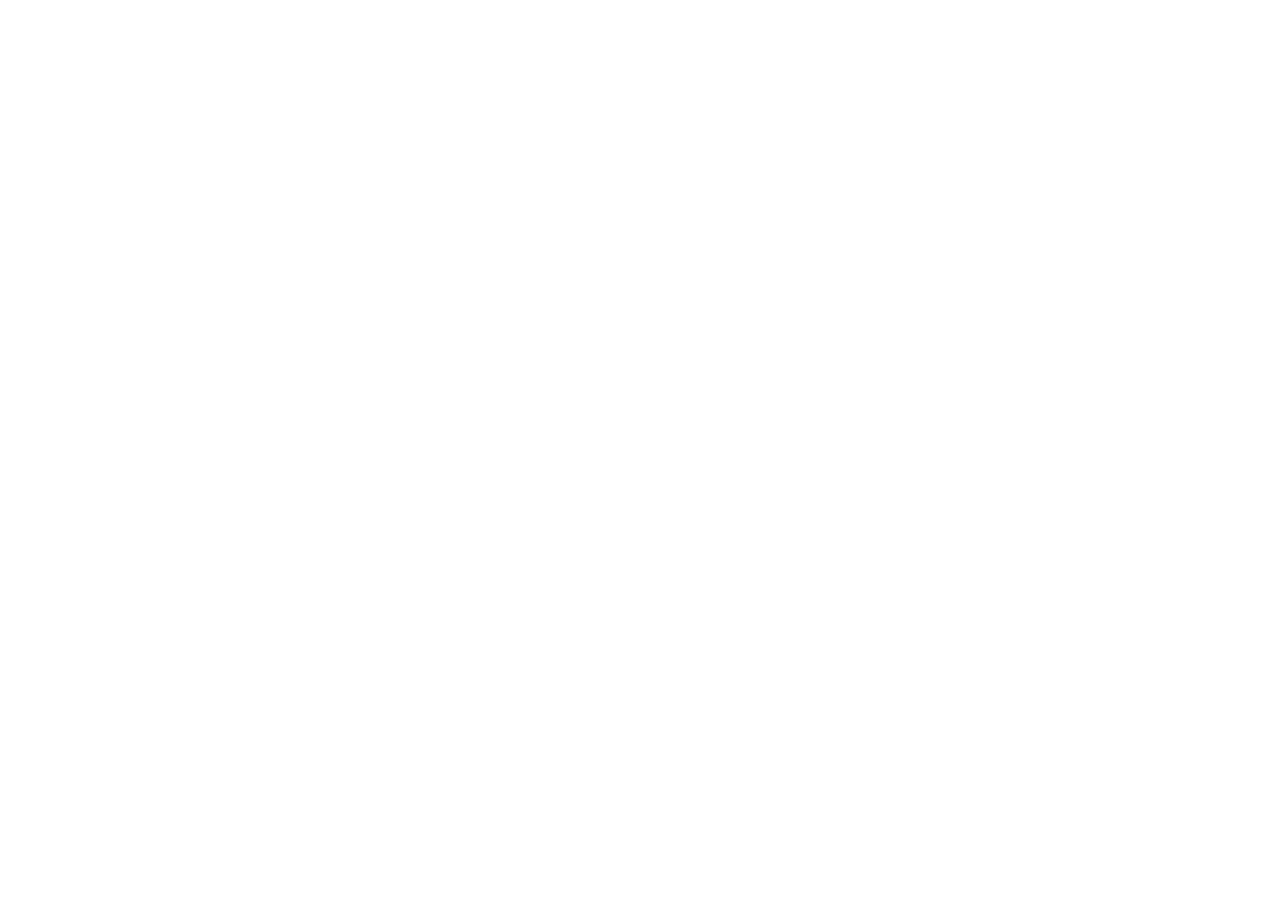
==== index.html @ 643f95d7 "commit the damn thing" ====
<html>
	<head>
		<title>Chess</title>
		<link rel="stylesheet" type="text/css" href="css/style.css">
	</head>
	<body>
		




		<!-- libraries -->
		<script type="text/javascript" src="js/lib/shims.js"></script>
		<script type="text/javascript" src="js/lib/underscore-min.js"></script>
		<script type="text/javascript" src="js/lib/jquery.min.js"></script>
		<script type="text/javascript" src="js/lib/shiro/shiro-class.js"></script>
		<script type="text/javascript" src="js/lib/shiro/shiro-eventemitter.js"></script>
		
		<!-- application -->
		<script type="text/javascript" src="js/attackedFields.js"></script>
		<script type="text/javascript" src="js/validation.js"></script>
		<script type="text/javascript" src="js/app.js"></script>
	</body>

</html>
---- css/style.css ----
@import url(http://fonts.googleapis.com/css?family=Ropa+Sans);

.test-container {
    width: 981px;
    margin: auto;
}

.test-all-passed .test  p {
    font-size: 40px;
}

.test-all-passed .test {
    background-color: #849E91;
}

.test-container > .test {
    font-size: 25px;   
    padding-top: 20px;
    padding-bottom: 20px;
    font-family: 'Ropa Sans', sans-serif;
}

.test {
    background-color: rgba(217,201,154,0.3);
    padding: 0px;
    text-align: center;
    font-size: 85%;
}

.test > .test {
    margin-top: 10px;
    margin-left: 30px;
    margin-right: 30px;
    margin-bottom: 10px;
    padding: 10px;

}

.test-last {
    text-align: left;
}

.test-last > p {
    display: inline-block;
    width: 85%;
    padding: 0px;
    margin: 0px;
}

.test-last .test-value {
    width: 15%;
    text-align: center;
    color: white;
    margin: 0px;
}

.test-last.test-passed .test-value {
    background-color: #849E91;
}

.test-last.test-failed .test-value {
    background-color: #C14543;
}
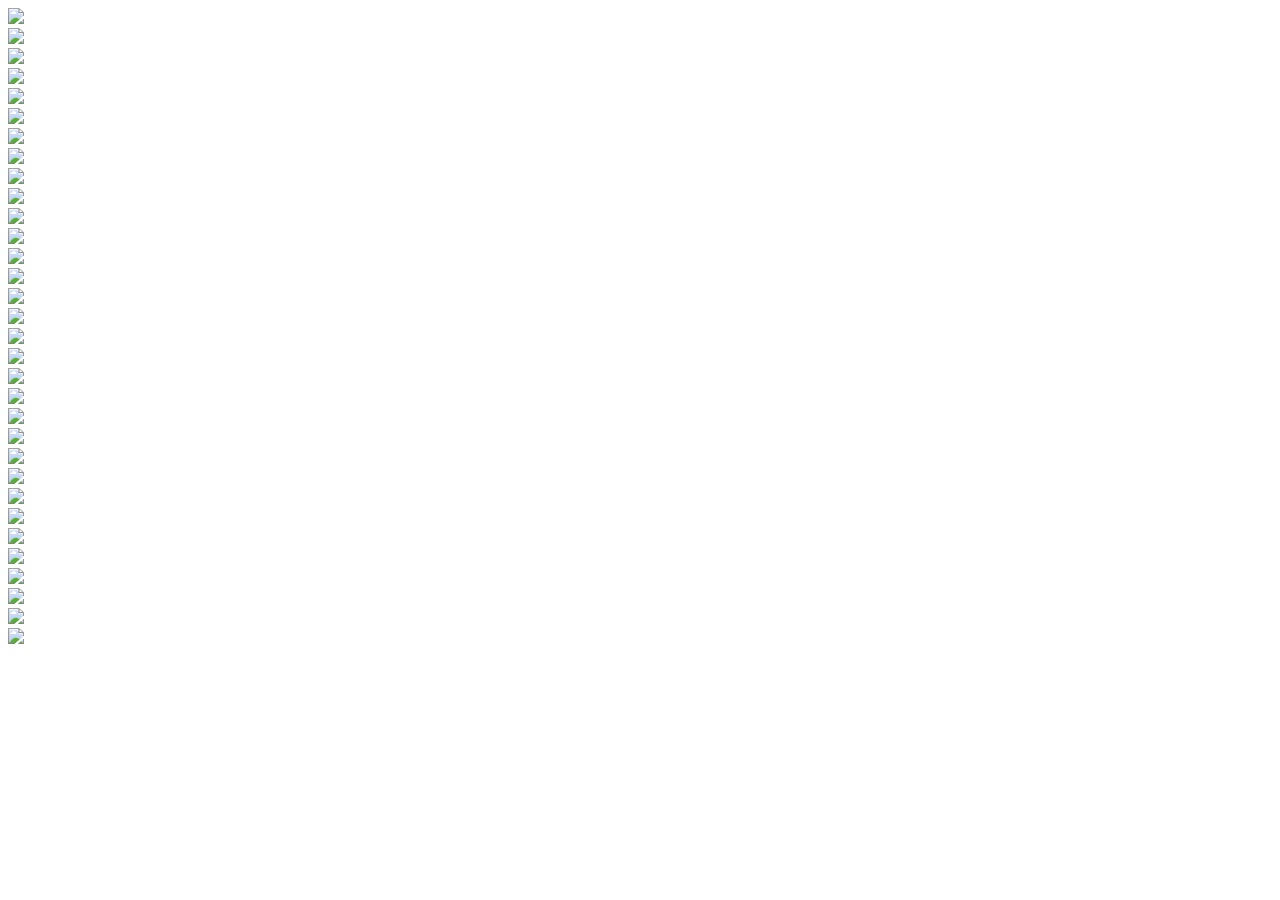
==== commit 06292384: "even more structure added" ====
--- a/index.html
+++ b/index.html
@@ -1,25 +1,97 @@
+<!DOCTYPE HTML>
 <html>
 	<head>
-		<title>Chess</title>
+		<link rel="stylesheet" type="text/css" href="css/reset.css">
 		<link rel="stylesheet" type="text/css" href="css/style.css">
 	</head>
 	<body>
+		<div class="container">
+			<div class="number">
+				<div class="letter"><img class="rook" id="black"  src="images/blackrook.svg"></div>
+				<div class="letter"><img class="knight" id="black"   src="images/blackknight.svg" ></div>
+				<div class="letter"><img class="bishop" id="black" src="images/blackbishop.svg"></div>
+				<div class="letter"><img class="queen" id="black"  src="images/blackqueen.svg" ></div>
+				<div class="letter"><img class="king" id="black"  src="images/blackking.svg" ></div>
+				<div class="letter"><img class="bishop" id="black"  src="images/blackbishop.svg" ></div>
+				<div class="letter"><img class="knight" id="black"  src="images/blackknight.svg" ></div>
+				<div class="letter"><img class="rook" id="black"   src="images/blackrook.svg" ></div>
+			</div>
+			<div class="number">
+				<div class="letter"><img class="pawn" id="black" src="images/blackpawn.svg"></div>
+				<div class="letter"><img class="pawn" id="black" src="images/blackpawn.svg"></div>
+				<div class="letter"><img class="pawn" id="black" src="images/blackpawn.svg"></div>
+				<div class="letter"><img class="pawn" id="black" src="images/blackpawn.svg"></div>
+				<div class="letter"><img class="pawn" id="black" src="images/blackpawn.svg"></div>
+				<div class="letter"><img class="pawn" id="black" src="images/blackpawn.svg"></div>
+				<div class="letter"><img class="pawn" id="black" src="images/blackpawn.svg"></div>
+				<div class="letter"><img class="pawn" id="black" src="images/blackpawn.svg"></div>
+			</div>
+			<div class="number">
+				<div class="letter"></div>
+				<div class="letter"></div>
+				<div class="letter"></div>
+				<div class="letter"></div>
+				<div class="letter"></div>
+				<div class="letter"></div>
+				<div class="letter"></div>
+				<div class="letter"></div>
+			</div>
+			<div class="number">
+				<div class="letter"></div>
+				<div class="letter"></div>
+				<div class="letter"></div>
+				<div class="letter"></div>
+				<div class="letter"></div>
+				<div class="letter"></div>
+				<div class="letter"></div>
+				<div class="letter"></div>
+			</div>
+			<div class="number">
+				<div class="letter"></div>
+				<div class="letter"></div>
+				<div class="letter"></div>
+				<div class="letter"></div>
+				<div class="letter"></div>
+				<div class="letter"></div>
+				<div class="letter"></div>
+				<div class="letter"></div>
+			</div>
+			<div class="number">
+				<div class="letter"></div>
+				<div class="letter"></div>
+				<div class="letter"></div>
+				<div class="letter"></div>
+				<div class="letter"></div>
+				<div class="letter"></div>
+				<div class="letter"></div>
+				<div class="letter"></div>
+			</div>
+			<div class="number">
+				<div class="letter"><img class="pawn" id="white" src="images/whitepawn.svg"></div>
+				<div class="letter"><img class="pawn" id="white" src="images/whitepawn.svg"></div>
+				<div class="letter"><img class="pawn" id="white" src="images/whitepawn.svg"></div>
+				<div class="letter"><img class="pawn" id="white" src="images/whitepawn.svg"></div>
+				<div class="letter"><img class="pawn" id="white" src="images/whitepawn.svg"></div>
+				<div class="letter"><img class="pawn" id="white" src="images/whitepawn.svg"></div>
+				<div class="letter"><img class="pawn" id="white" src="images/whitepawn.svg"></div>
+				<div class="letter"><img class="pawn" id="white" src="images/whitepawn.svg"></div>
+			</div>
+			<div class="number">
+				<div class="letter"><img class="rook" id="white"  src="images/whiterook.svg"></div>
+				<div class="letter"><img class="knight" id="white"   src="images/whiteknight.svg" ></div>
+				<div class="letter"><img class="bishop" id="white" src="images/whitebishop.svg"></div>
+				<div class="letter"><img class="queen" id="white"  src="images/whitequeen.svg" ></div>
+				<div class="letter"><img class="king" id="white"  src="images/whiteking.svg" ></div>
+				<div class="letter"><img class="bishop" id="white"  src="images/whitebishop.svg" ></div>
+				<div class="letter"><img class="knight" id="white"  src="images/whiteknight.svg" ></div>
+				<div class="letter"><img class="rook" id="white"   src="images/whiterook.svg" ></div>
+			</div>
+		</div>
 		
-
-
-
-
-		<!-- libraries -->
-		<script type="text/javascript" src="js/lib/shims.js"></script>
-		<script type="text/javascript" src="js/lib/underscore-min.js"></script>
-		<script type="text/javascript" src="js/lib/jquery.min.js"></script>
-		<script type="text/javascript" src="js/lib/shiro/shiro-class.js"></script>
-		<script type="text/javascript" src="js/lib/shiro/shiro-eventemitter.js"></script>
-		
-		<!-- application -->
-		<script type="text/javascript" src="js/attackedFields.js"></script>
-		<script type="text/javascript" src="js/validation.js"></script>
-		<script type="text/javascript" src="js/app.js"></script>
-	</body>
-
+		<script type="text/javascript" src="lib/underscore-min.js"></script>
+        <script type="text/javascript" src="lib/jquery-2.0.3.min.js"></script>
+       	<script type="text/javascript" src="lib/jqueryUI/ui/jquery-ui.js"></script>
+     	<script type="text/javascript" src="js/engine.js"></script>
+     	<script type="text/javascript" src="js/manager.js"></script>
+    </body>
 </html>